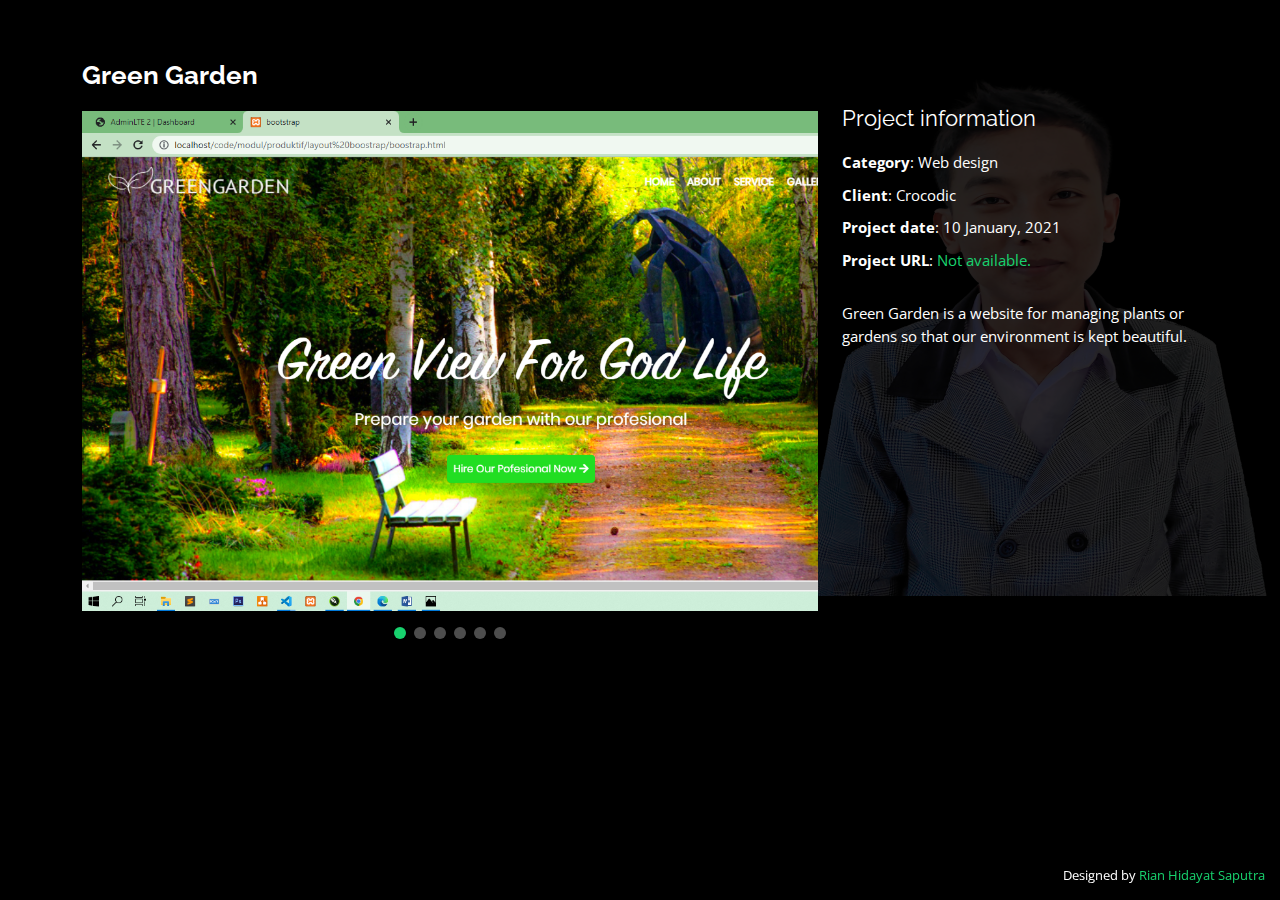
==== portfolio-details.html @ 733e2d37 "first" ====
<!DOCTYPE html>
<html lang="en">

<head>
  <meta charset="utf-8">
  <meta content="width=device-width, initial-scale=1.0" name="viewport">

  <title>My Portfolio</title>
  <meta content="" name="description">
  <meta content="" name="keywords">

  <!-- Favicons -->
  <link href="assets/img/favicon.png" rel="icon">
  <link href="assets/img/apple-touch-icon.png" rel="apple-touch-icon">

  <!-- Google Fonts -->
  <link href="https://fonts.googleapis.com/css?family=Open+Sans:300,300i,400,400i,600,600i,700,700i|Raleway:300,300i,400,400i,500,500i,600,600i,700,700i|Poppins:300,300i,400,400i,500,500i,600,600i,700,700i" rel="stylesheet">

  <!-- Vendor CSS Files -->
  <link href="assets/vendor/bootstrap/css/bootstrap.min.css" rel="stylesheet">
  <link href="assets/vendor/bootstrap-icons/bootstrap-icons.css" rel="stylesheet">
  <link href="assets/vendor/boxicons/css/boxicons.min.css" rel="stylesheet">
  <link href="assets/vendor/glightbox/css/glightbox.min.css" rel="stylesheet">
  <link href="assets/vendor/remixicon/remixicon.css" rel="stylesheet">
  <link href="assets/vendor/swiper/swiper-bundle.min.css" rel="stylesheet">

  <!-- Template Main CSS File -->
  <link href="assets/css/style.css" rel="stylesheet">

  <!-- =======================================================
  * Template Name: Personal - v4.7.0
  * Template URL: https://bootstrapmade.com/personal-free-resume-bootstrap-template/
  * Author: BootstrapMade.com
  * License: https://bootstrapmade.com/license/
  ======================================================== -->
</head>

<body>

  <main id="main">

    <!-- ======= Portfolio Details ======= -->
    <div id="portfolio-details" class="portfolio-details">
      <div class="container">

        <div class="row">

          <div class="col-lg-8">
            <h2 class="portfolio-title">Green Garden</h2>

            <div class="portfolio-details-slider swiper">
              <div class="swiper-wrapper align-items-center">

                <div class="swiper-slide">
                  <img src="gg1.png" alt="">
                </div>

                <div class="swiper-slide">
                  <img src="gg2.png" alt="">
                </div>

                <div class="swiper-slide">
                  <img src="gg3.png" alt="">
                </div>

                <div class="swiper-slide">
                  <img src="gg4.png" alt="">
                </div>

                <div class="swiper-slide">
                  <img src="gg5.png" alt="">
                </div>

                <div class="swiper-slide">
                  <img src="gg6.png" alt="">
                </div>

              </div>
              <div class="swiper-pagination"></div>
            </div>

          </div>

          <div class="col-lg-4 portfolio-info">
            <h3>Project information</h3>
            <ul>
              <li><strong>Category</strong>: Web design</li>
              <li><strong>Client</strong>: Crocodic</li>
              <li><strong>Project date</strong>: 10 January, 2021</li>
              <li><strong>Project URL</strong>: <a href="#">Not available.</a></li>
            </ul>

            <p>
              Green Garden is a website for managing plants or gardens so that our environment is kept beautiful.
            </p>
          </div>

        </div>

      </div>
    </div><!-- End Portfolio Details -->

  </main><!-- End #main -->

  <div class="credits">
    <!-- All the links in the footer should remain intact. -->
    <!-- You can delete the links only if you purchased the pro version. -->
    <!-- Licensing information: https://bootstrapmade.com/license/ -->
    <!-- Purchase the pro version with working PHP/AJAX contact form: https://bootstrapmade.com/personal-free-resume-bootstrap-template/ -->
    Designed by <a href="index.html">Rian Hidayat Saputra</a>
  </div>

  <!-- Vendor JS Files -->
  <script src="assets/vendor/purecounter/purecounter.js"></script>
  <script src="assets/vendor/bootstrap/js/bootstrap.bundle.min.js"></script>
  <script src="assets/vendor/glightbox/js/glightbox.min.js"></script>
  <script src="assets/vendor/isotope-layout/isotope.pkgd.min.js"></script>
  <script src="assets/vendor/swiper/swiper-bundle.min.js"></script>
  <script src="assets/vendor/waypoints/noframework.waypoints.js"></script>
  <script src="assets/vendor/php-email-form/validate.js"></script>

  <!-- Template Main JS File -->
  <script src="assets/js/main.js"></script>

</body>

</html>
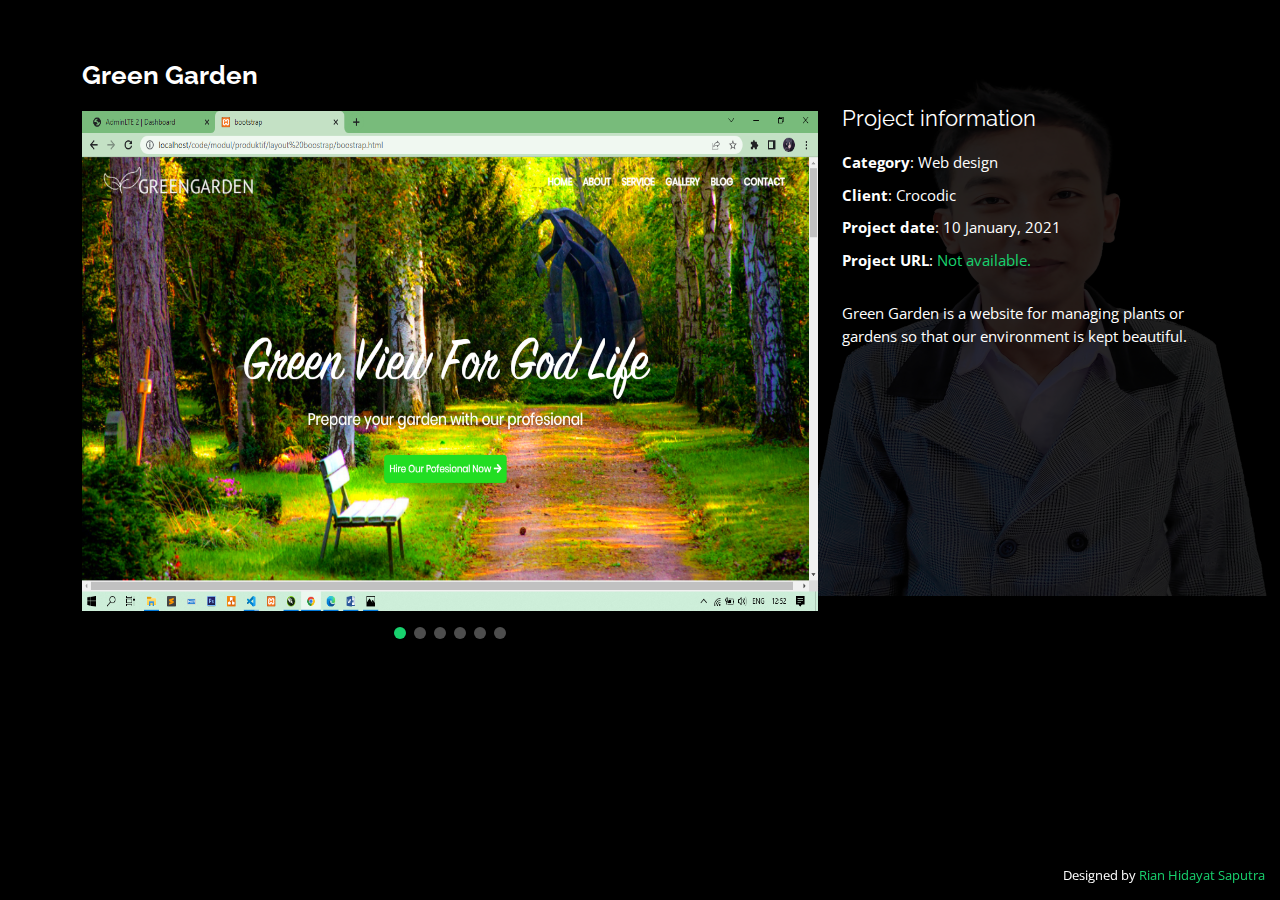
==== commit 52519bef: "youtube dan img-fluid" ====
--- a/portfolio-details.html
+++ b/portfolio-details.html
@@ -52,27 +52,27 @@
               <div class="swiper-wrapper align-items-center">
 
                 <div class="swiper-slide">
-                  <img src="gg1.png" alt="">
+                  <img src="gg1.png" alt="rian" class="img-fluid">
                 </div>
 
                 <div class="swiper-slide">
-                  <img src="gg2.png" alt="">
+                  <img src="gg2.png" alt="rian" class="img-fluid">
                 </div>
 
                 <div class="swiper-slide">
-                  <img src="gg3.png" alt="">
+                  <img src="gg3.png" alt="rian" class="img-fluid">
                 </div>
 
                 <div class="swiper-slide">
-                  <img src="gg4.png" alt="">
+                  <img src="gg4.png" alt="rian" class="img-fluid">
                 </div>
 
                 <div class="swiper-slide">
-                  <img src="gg5.png" alt="">
+                  <img src="gg5.png" alt="rian" class="img-fluid">
                 </div>
 
                 <div class="swiper-slide">
-                  <img src="gg6.png" alt="">
+                  <img src="gg6.png" alt="rian" class="img-fluid">
                 </div>
 
               </div>
